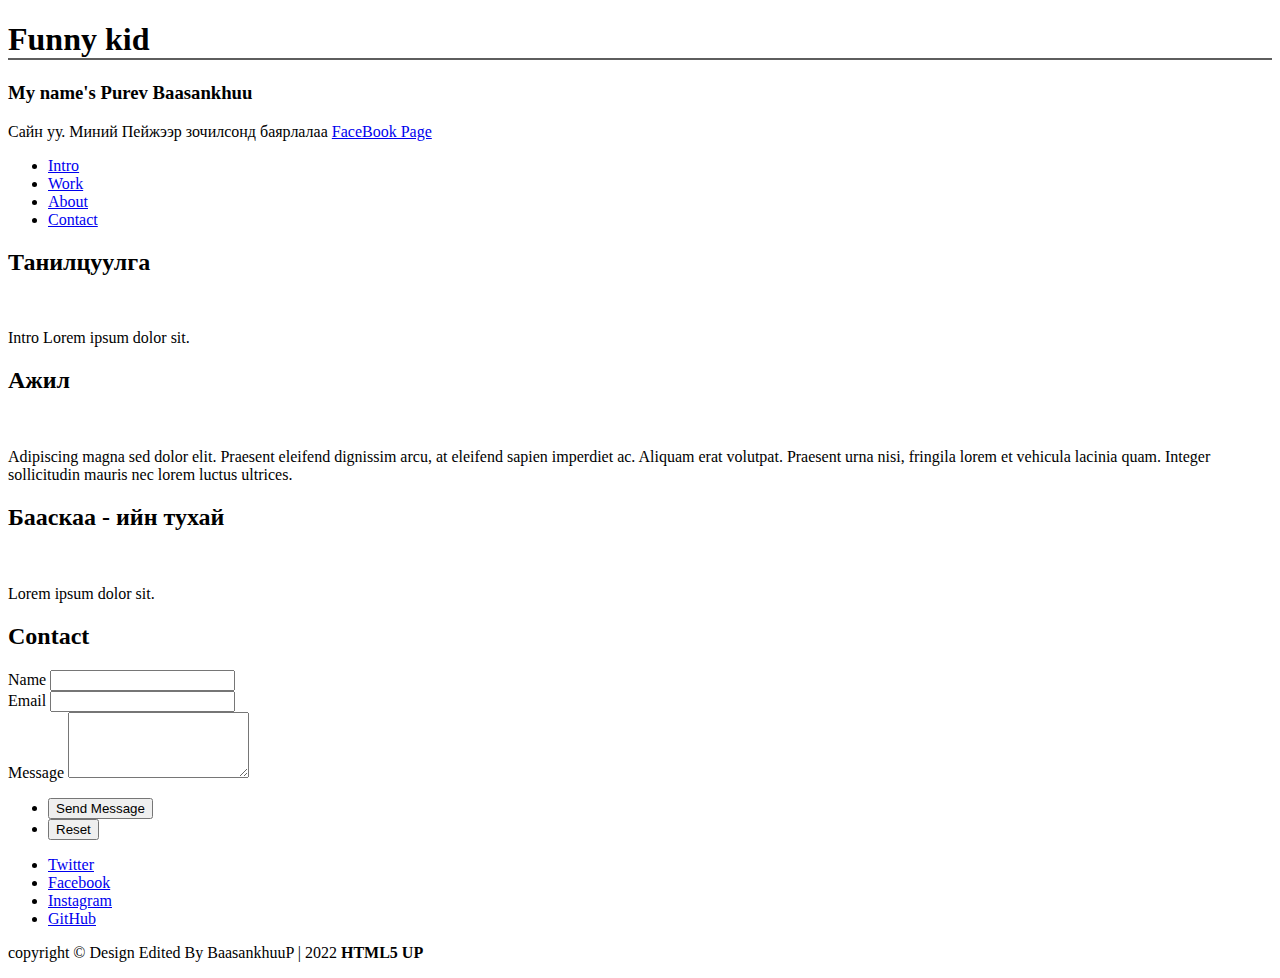
==== index.html @ 079d449e "Create index.html" ====
<!DOCTYPE HTML>
<!--
	Dimension by HTML5 UP
	html5up.net | @ajlkn
	Free for personal and commercial use under the CCA 3.0 license (html5up.net/license)
-->
<html>
	<head>
		<title>Baaskaa | Funny - kid</title>
		<meta charset="utf-8" />
		<meta name="viewport" content="width=device-width, initial-scale=1, user-scalable=no" />
		<link rel="stylesheet" href="assets/css/main.css" />
		<noscript><link rel="stylesheet" href="assets/css/noscript.css" /></noscript>
	</head>
	<body class="is-preload">

		<!-- Wrapper -->
			<div id="wrapper">

				<!-- Header -->
					<header id="header">
						<div class="logo">
							<span class="icon fa-gem"></span>
						</div>
						<div class="content">
							<div class="inner">
								<h1 style="border-bottom: 2px solid rgb(94, 94, 94);">Funny kid</h1>
								<h3>My name's Purev Baasankhuu</h3>
								<p>Сайн уу. Миний Пейжээр зочилсонд баярлалаа <a href="https://www.facebook.com/%D0%9F%D2%AF%D1%80%D1%8D%D0%B2-%D0%91%D0%B0%D0%B0%D1%81%D0%B0%D0%BD%D1%85%D2%AF%D2%AF-106400180975745">FaceBook Page</a> </p>
							</div>
						</div>
						<nav>
							<ul>
								<li><a href="#intro">Intro</a></li>
								<li><a href="#work">Work</a></li>
								<li><a href="#about">About</a></li>
								<li><a href="#contact">Contact</a></li>
								<!--<li><a href="#elements">Elements</a></li>-->
							</ul>
						</nav>
					</header>

				<!-- Main -->
					<div id="main">

						<!-- Intro -->
							<article id="intro">
								<h2 class="major">Танилцуулга </h2>
								<span class="image main"><img src="images/269795114_300533908687637_9082007180200426238_n.jpg" alt="" /></span>
								<p>Intro Lorem ipsum dolor sit.</p>
							</article>

						<!-- Work -->
							<article id="work">
								<h2 class="major">Ажил</h2>
								<span class="image main"><img src="images/tempsnip.png" alt="" /></span>
								<p>Adipiscing magna sed dolor elit. Praesent eleifend dignissim arcu, at eleifend sapien imperdiet ac. Aliquam erat volutpat. Praesent urna nisi, fringila lorem et vehicula lacinia quam. Integer sollicitudin mauris nec lorem luctus ultrices.</p>
							</article>

						<!-- About -->
							<article id="about">
								<h2 class="major">Бааскаа - ийн тухай</h2>
								<span class="image main"><img src="images/user.jpg" alt="" /></span>
								<p>Lorem ipsum dolor sit.</p>	
							</article>

						<!-- Contact -->
							<article id="contact">
								<h2 class="major">Contact</h2>
								<form method="post" action="/mail.php">
									<div class="fields">
										<div class="field half">
											<label for="name">Name</label>
											<input type="text" name="name" id="name" required/>
										</div>
										<div class="field half">
											<label for="email">Email</label>
											<input type="email" name="email" id="email" required/>
										</div>
										<div class="field">
											<label for="message">Message</label>
											<textarea name="message" id="message" rows="4"></textarea>
										</div>
									</div>
									<ul class="actions">
										<li><input type="submit" value="Send Message" class="primary" /></li>
										<li><input type="reset" value="Reset" /></li>
									</ul>
								</form>
								<ul class="icons">
									<li><a href="#" class="icon brands fa-twitter"><span class="label">Twitter</span></a></li>
									<li><a href="https://www.facebook.com/P.Baasankhuu" class="icon brands fa-facebook-f"><span class="label">Facebook</span></a></li>
									<li><a href="https://www.instagram.com/baaskaa_se/" class="icon brands fa-instagram"><span class="label">Instagram</span></a></li>
									<li><a href="https://github.com/baasankhuu123" class="icon brands fa-github"><span class="label">GitHub</span></a></li>
								</ul>
							</article>
					</div>
				<!-- Footer -->
					<footer id="footer">
						<p class="copyright">copyright &copy; Design Edited By BaasankhuuP | 2022 <b>HTML5 UP</b></p>
					</footer>

			</div>

		<!-- BG -->
			<div id="bg"></div>

		<!-- Scripts -->
			<script src="assets/js/jquery.min.js"></script>
			<script src="assets/js/browser.min.js"></script>
			<script src="assets/js/breakpoints.min.js"></script>
			<script src="assets/js/util.js"></script>
			<script src="assets/js/main.js"></script>

	</body>
</html>
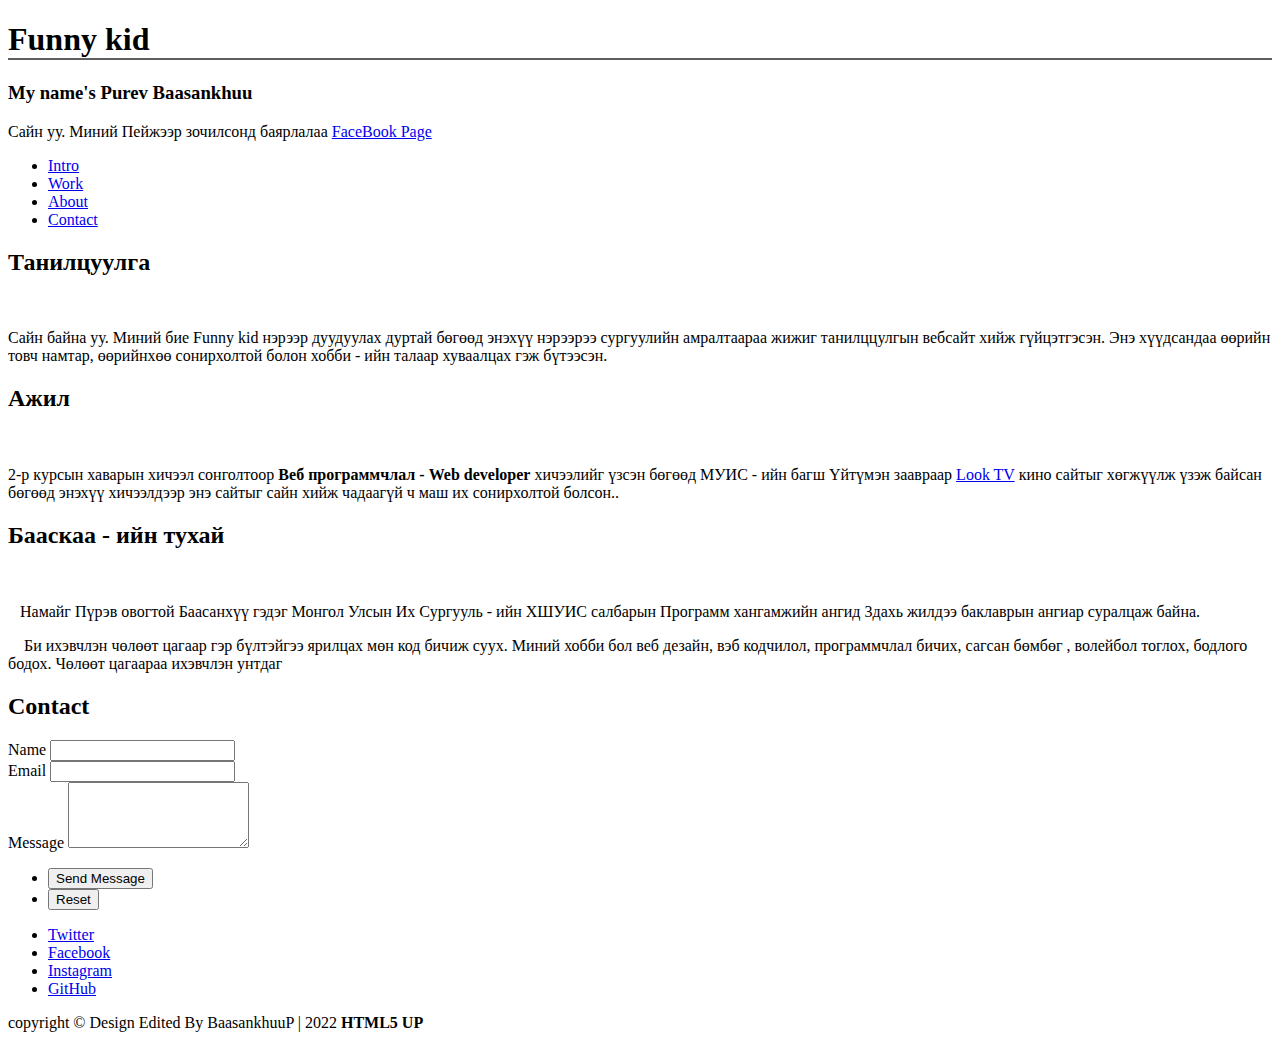
==== commit 69681711: "Create" ====
--- a/index.html
+++ b/index.html
@@ -1,116 +1,114 @@
-<!DOCTYPE HTML>
-<!--
-	Dimension by HTML5 UP
-	html5up.net | @ajlkn
-	Free for personal and commercial use under the CCA 3.0 license (html5up.net/license)
--->
-<html>
-	<head>
-		<title>Baaskaa | Funny - kid</title>
-		<meta charset="utf-8" />
-		<meta name="viewport" content="width=device-width, initial-scale=1, user-scalable=no" />
-		<link rel="stylesheet" href="assets/css/main.css" />
-		<noscript><link rel="stylesheet" href="assets/css/noscript.css" /></noscript>
-	</head>
-	<body class="is-preload">
-
-		<!-- Wrapper -->
-			<div id="wrapper">
-
-				<!-- Header -->
-					<header id="header">
-						<div class="logo">
-							<span class="icon fa-gem"></span>
-						</div>
-						<div class="content">
-							<div class="inner">
-								<h1 style="border-bottom: 2px solid rgb(94, 94, 94);">Funny kid</h1>
-								<h3>My name's Purev Baasankhuu</h3>
-								<p>Сайн уу. Миний Пейжээр зочилсонд баярлалаа <a href="https://www.facebook.com/%D0%9F%D2%AF%D1%80%D1%8D%D0%B2-%D0%91%D0%B0%D0%B0%D1%81%D0%B0%D0%BD%D1%85%D2%AF%D2%AF-106400180975745">FaceBook Page</a> </p>
-							</div>
-						</div>
-						<nav>
-							<ul>
-								<li><a href="#intro">Intro</a></li>
-								<li><a href="#work">Work</a></li>
-								<li><a href="#about">About</a></li>
-								<li><a href="#contact">Contact</a></li>
-								<!--<li><a href="#elements">Elements</a></li>-->
-							</ul>
-						</nav>
-					</header>
-
-				<!-- Main -->
-					<div id="main">
-
-						<!-- Intro -->
-							<article id="intro">
-								<h2 class="major">Танилцуулга </h2>
-								<span class="image main"><img src="images/269795114_300533908687637_9082007180200426238_n.jpg" alt="" /></span>
-								<p>Intro Lorem ipsum dolor sit.</p>
-							</article>
-
-						<!-- Work -->
-							<article id="work">
-								<h2 class="major">Ажил</h2>
-								<span class="image main"><img src="images/tempsnip.png" alt="" /></span>
-								<p>Adipiscing magna sed dolor elit. Praesent eleifend dignissim arcu, at eleifend sapien imperdiet ac. Aliquam erat volutpat. Praesent urna nisi, fringila lorem et vehicula lacinia quam. Integer sollicitudin mauris nec lorem luctus ultrices.</p>
-							</article>
-
-						<!-- About -->
-							<article id="about">
-								<h2 class="major">Бааскаа - ийн тухай</h2>
-								<span class="image main"><img src="images/user.jpg" alt="" /></span>
-								<p>Lorem ipsum dolor sit.</p>	
-							</article>
-
-						<!-- Contact -->
-							<article id="contact">
-								<h2 class="major">Contact</h2>
-								<form method="post" action="/mail.php">
-									<div class="fields">
-										<div class="field half">
-											<label for="name">Name</label>
-											<input type="text" name="name" id="name" required/>
-										</div>
-										<div class="field half">
-											<label for="email">Email</label>
-											<input type="email" name="email" id="email" required/>
-										</div>
-										<div class="field">
-											<label for="message">Message</label>
-											<textarea name="message" id="message" rows="4"></textarea>
-										</div>
-									</div>
-									<ul class="actions">
-										<li><input type="submit" value="Send Message" class="primary" /></li>
-										<li><input type="reset" value="Reset" /></li>
-									</ul>
-								</form>
-								<ul class="icons">
-									<li><a href="#" class="icon brands fa-twitter"><span class="label">Twitter</span></a></li>
-									<li><a href="https://www.facebook.com/P.Baasankhuu" class="icon brands fa-facebook-f"><span class="label">Facebook</span></a></li>
-									<li><a href="https://www.instagram.com/baaskaa_se/" class="icon brands fa-instagram"><span class="label">Instagram</span></a></li>
-									<li><a href="https://github.com/baasankhuu123" class="icon brands fa-github"><span class="label">GitHub</span></a></li>
-								</ul>
-							</article>
-					</div>
-				<!-- Footer -->
-					<footer id="footer">
-						<p class="copyright">copyright &copy; Design Edited By BaasankhuuP | 2022 <b>HTML5 UP</b></p>
-					</footer>
-
-			</div>
-
-		<!-- BG -->
-			<div id="bg"></div>
-
-		<!-- Scripts -->
-			<script src="assets/js/jquery.min.js"></script>
-			<script src="assets/js/browser.min.js"></script>
-			<script src="assets/js/breakpoints.min.js"></script>
-			<script src="assets/js/util.js"></script>
-			<script src="assets/js/main.js"></script>
-
-	</body>
-</html>
+<!DOCTYPE HTML>
+<html>
+	<head>
+		<title>Baaskaa | Funny - kid</title>
+		<meta charset="utf-8" />
+		<meta name="viewport" content="width=device-width, initial-scale=1, user-scalable=no" />
+		<meta name="description" content="Энэ бол МУИС - ийн оюутан, эн хаяг бол түүний хувийн блог">
+		<meta name="keywords" content="baaskaa, baasankhuu123, Funny Kid, Хөгжилтэй залуу">
+		<meta http-equiv="X-UA-Compatible" content="ie=edge">
+		<link rel="stylesheet" href="assets/css/main.css" />
+		<link rel="icon" sizes="16x16" href="[data-uri]">
+		<noscript><link rel="stylesheet" href="assets/css/noscript.css" /></noscript>
+	</head>
+	<body class="is-preload">
+
+		<!-- Wrapper -->
+			<div id="wrapper">
+
+				<!-- Header -->
+					<header id="header">
+						<div class="logo">
+							<span class="icon fa-gem"></span>
+						</div>
+						<div class="content">
+							<div class="inner">
+								<h1 style="border-bottom: 2px solid rgb(94, 94, 94);">Funny kid</h1>
+								<h3>My name's Purev Baasankhuu</h3>
+								<p>Сайн уу. Миний Пейжээр зочилсонд баярлалаа <a href="https://www.facebook.com/%D0%9F%D2%AF%D1%80%D1%8D%D0%B2-%D0%91%D0%B0%D0%B0%D1%81%D0%B0%D0%BD%D1%85%D2%AF%D2%AF-106400180975745">FaceBook Page</a> </p>
+							</div>
+						</div>
+						<nav>
+							<ul>
+								<li><a href="#intro">Intro</a></li>
+								<li><a href="#work">Work</a></li>
+								<li><a href="#about">About</a></li>
+								<li><a href="#contact">Contact</a></li>
+								<!--<li><a href="#elements">Elements</a></li>-->
+							</ul>
+						</nav>
+					</header>
+
+				<!-- Main -->
+					<div id="main">
+
+						<!-- Intro -->
+							<article id="intro">
+								<h2 class="major">Танилцуулга </h2>
+								<span class="image main"><img src="images/269795114_300533908687637_9082007180200426238_n.jpg" alt="" /></span>
+								<p>Сайн байна уу. Миний бие Funny kid нэрээр дуудуулах дуртай бөгөөд энэхүү нэрээрээ сургуулийн амралтаараа жижиг танилццулгын вебсайт хийж гүйцэтгэсэн. Энэ хүүдсандаа өөрийн товч намтар, өөрийнхөө сонирхолтой болон хобби - ийн талаар хуваалцах гэж бүтээсэн.</p>
+							</article>
+
+						<!-- Work -->
+							<article id="work">
+								<h2 class="major">Ажил</h2>
+								<span class="image main"><img src="images/tempsnip.png" alt="" /></span>
+								<p>2-р курсын хаварын хичээл сонголтоор <b>Веб программчлал - Web developer</b> хичээлийг үзсэн бөгөөд МУИС - ийн багш Үйтүмэн заавраар <a href = "https://baasankhuu123.github.io/Look-TV/">Look TV</a> кино сайтыг хөгжүүлж үзэж байсан бөгөөд энэхүү хичээлдээр энэ сайтыг сайн хийж чадаагүй ч маш их сонирхолтой болсон..</p>
+							</article>
+
+						<!-- About -->
+							<article id="about">
+								<h2 class="major">Бааскаа - ийн тухай</h2>
+								<span class="image main"><img src="images/user.jpg" alt="" /></span>
+								<p>&nbsp;&nbsp;&nbsp;Намайг Пүрэв овогтой Баасанхүү гэдэг Монгол Улсын Их Сургууль - ийн ХШУИС салбарын Программ хангамжийн ангид 3дахь жилдээ баклаврын ангиар суралцаж байна.</p><p>&nbsp;&nbsp;&nbsp; Би ихэвчлэн чөлөөт цагаар гэр бүлтэйгээ ярилцах мөн код бичиж суух. Миний хобби бол веб дезайн, вэб кодчилол, программчлал бичих, сагсан бөмбөг , волейбол тоглох, бодлого бодох. Чөлөөт цагаараа ихэвчлэн унтдаг</p>	
+							</article>
+						<!-- Contact -->
+							<article id="contact">
+								<h2 class="major">Contact</h2>
+								<form method="post" action="/mail.php">
+									<div class="fields">
+										<div class="field half">
+											<label for="name">Name</label>
+											<input type="text" name="name" id="name" required/>
+										</div>
+										<div class="field half">
+											<label for="email">Email</label>
+											<input type="email" name="email" id="email" required/>
+										</div>
+										<div class="field">
+											<label for="message">Message</label>
+											<textarea name="message" id="message" rows="4"></textarea>
+										</div>
+									</div>
+									<ul class="actions">
+										<li><input type="submit" value="Send Message" class="primary" /></li>
+										<li><input type="reset" value="Reset" /></li>
+									</ul>
+								</form>
+								<ul class="icons">
+									<li><a href="#" class="icon brands fa-twitter"><span class="label">Twitter</span></a></li>
+									<li><a href="https://www.facebook.com/P.Baasankhuu" class="icon brands fa-facebook-f"><span class="label">Facebook</span></a></li>
+									<li><a href="https://www.instagram.com/baaskaa_se/" class="icon brands fa-instagram"><span class="label">Instagram</span></a></li>
+									<li><a href="https://github.com/baasankhuu123" class="icon brands fa-github"><span class="label">GitHub</span></a></li>
+								</ul>
+							</article>
+					</div>
+				<!-- Footer -->
+					<footer id="footer">
+						<p class="copyright">copyright &copy; Design Edited By BaasankhuuP | 2022 <b>HTML5 UP</b></p>
+					</footer>
+
+			</div>
+
+		<!-- BG -->
+			<div id="bg"></div>
+
+		<!-- Scripts -->
+			<script src="assets/js/jquery.min.js"></script>
+			<script src="assets/js/browser.min.js"></script>
+			<script src="assets/js/breakpoints.min.js"></script>
+			<script src="assets/js/util.js"></script>
+			<script src="assets/js/main.js"></script>
+
+	</body>
+</html>
